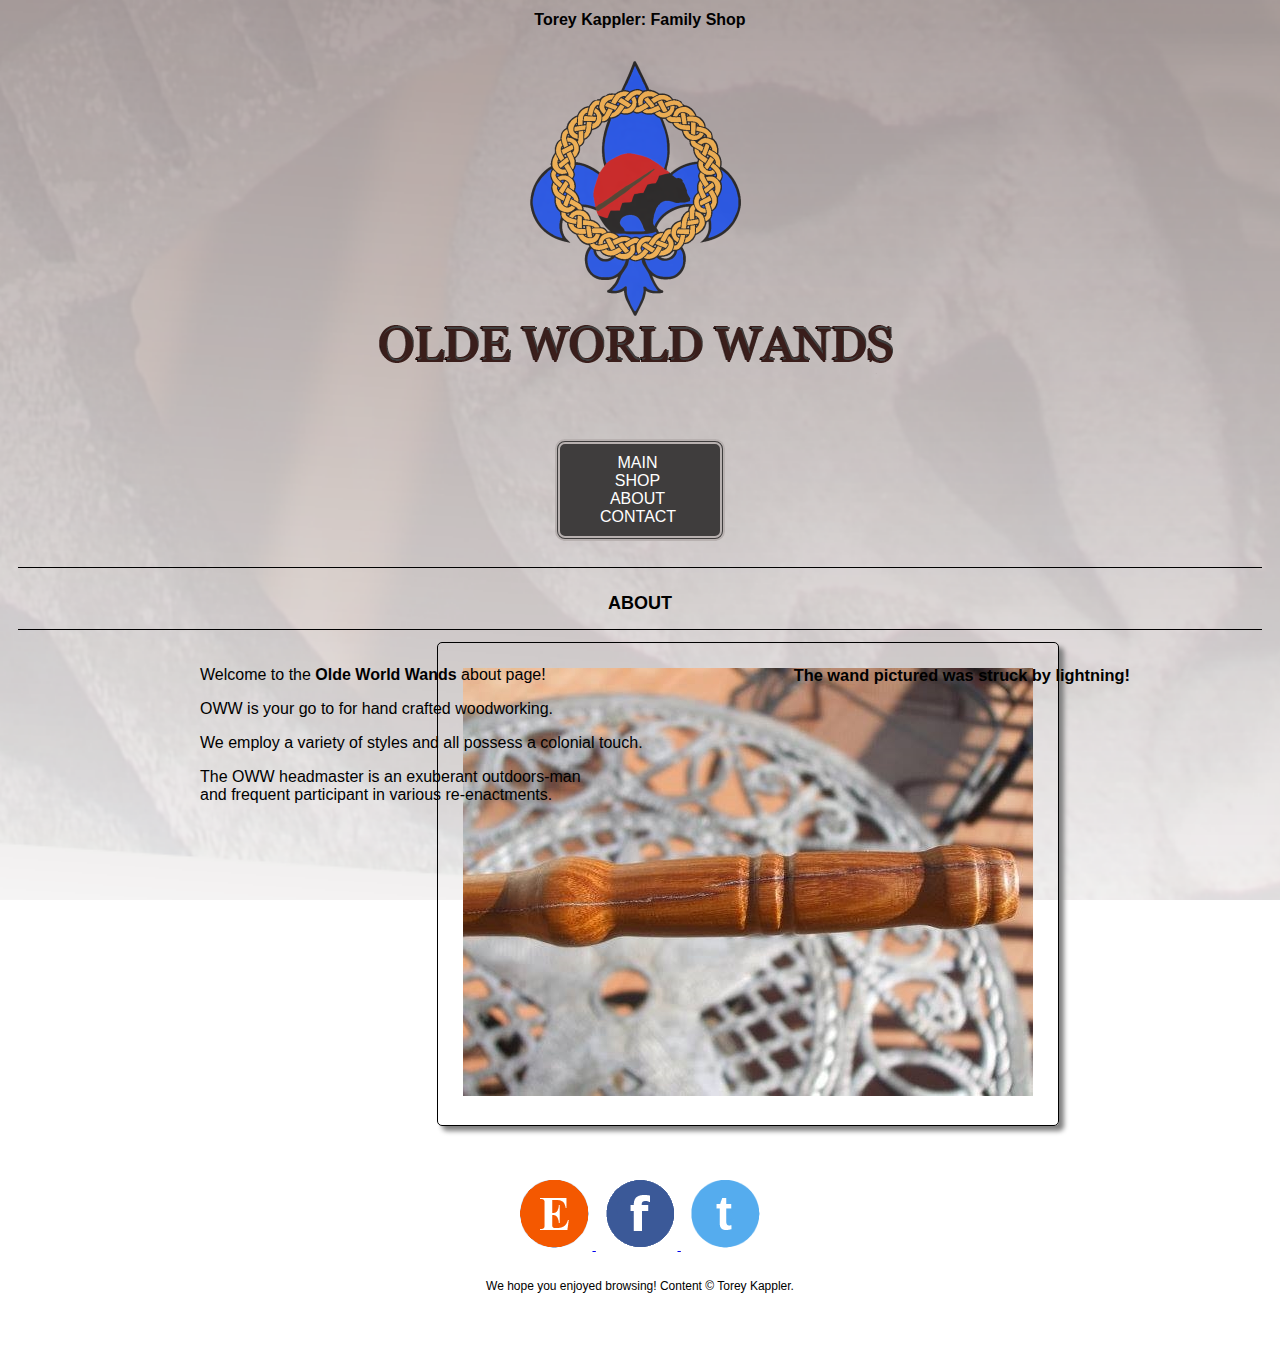
==== about.html @ 91c4a510 "Setup" ====
<!DOCTYPE html>
<!--Torey Kappler.
	EUP1 Project.-->
<html>

<head>

<link type="text/css" rel="stylesheet" href="stylesheet.css"/>

<meta charset="UTF-8">

<!-- name of business + what the page is.-->
<title>

ABOUT:  Olde World Wands

</title>

</head>


<body>

<!-- 1st on page:  needs title with name.-->
<header>

<h1>

Torey Kappler: Family Shop

</h1>

<!--shop logo-->
<div class="logo">

<img id="logo" src="logo2.png" alt="logo"/>

</div>

</header>


<!--begin navigation-->
<div id="navigation">

<nav>

<!--unordered list.-->
<ul>

<!--pages:  index, products, about, contact.-->
<li id="active"><a href="index.html" id="current">MAIN</a></li>

<li><a href="shop.html">SHOP</a></li>

<li><a href="about.html">ABOUT</a></li>

<li><a href="contact.html">CONTACT</a></li>

</ul>
<!--end unordered list.-->

</nav>
<!--end navigation-->

</div>



<section>
<div id="main">
<!--main content.-->
<h2>

ABOUT

</h2>
</div>


<div class="table">

<!--table-->
<table>

<!--table header-->
<thead>


</thead>

<!--body-->
<tbody>

<!--row-->
<tr>

<td>
<img id="about" src="aboutimage.jpg" alt="about"/> 

</tr>

</tbody>

</table>
<!--end table-->

</div>

<!--main text-->
<div id="text">
<p>Welcome to the <strong>Olde World Wands</strong> about page!</p>
<p>OWW is your go to for hand crafted woodworking.</p>
<p>We employ a variety of styles and all possess a colonial touch.</p>
<p>The OWW headmaster is an exuberant outdoors-man <br> and frequent participant in various re-enactments.</p>
</div>

</section>



<div id="aside">

<!-- secondary content and social links-->
<aside>

<div id="h3">

<h3>

The wand pictured was struck by lightning!

</h3>

</div>


</aside>

</div>

<!--footer-->
<div id="footer">
<a href="https://www.etsy.com/shop/OldeWorldWands" target="_blank">

<img id="etsy" src="etsybutton.png" alt="etsy"/> 

</a>

&nbsp;

<a href="https://www.facebook.com/oldeworldwands?ref=hl" target="_blank">

<img id="facebook" src="facebookbutton.png" alt="facebook"/>

</a>

&nbsp;

<a href="https://twitter.com/OldeWorldWands" target="_blank">

<img id="twitter" src="twitterbutton.png" alt="twitter"/>

</a>
<br>

<br>

<p>

We hope you enjoyed browsing! Content &copy; Torey Kappler.

</p>

</div>

</body>

</html>
---- stylesheet.css ----
/*Torey Kappler.
	EUP1 Project.*/

/*body stuff*/
body {
    background-image: url("background2.png");
	background-repeat:  no-repeat;
	background-attachment:  fixed;
	background-size:  cover;
	
}


/*table stuff*/
table{
	border: none;
	font-family:  Palatino Linotype, sans-serif;
	text-align: center;
} 

td {
	border-radius:  5px;
	border:  1px groove black;
	padding: 25px;
	box-shadow: 5px 5px 5px #808080;

}

.table{
	font-family: Palatino Linotype, sans-serif;
	text-align: center;
	margin-right:  auto;
	margin-left:  auto;
	width:  32.5%;

}

/*header stuff*/
header{
	font-family:  Palatino Linotype, sans-serif;
	font-size:  8px;
	text-align:  center; 
}

/*display logo*/
.logo{
	display: block;
	margin-left:  auto;
	margin-right: auto;
	position: relative;
	top: 1px;
	

}

/*nav stuff*/
#navigation{
	text-align:  center;
}


/*navigation list display*/
ul{ 
	font-family:  Palatino Linotype, sans-serif;
	display: inline-block;
	list-style: none;
    text-align: center;
	padding-top: 10px;
	padding-right: 45px;
	padding-bottom: 10px;
	border-radius:  10px;
	border: 5px double #B8B1B0;
	width: 75px;
	background-color: #3F3D3D

}

ul a {
	text-decoration: none;
    color: #FFFFFF;

}

ul a:hover{
	text-decoration: none;
    color: #000000;
    background-color: #E1DFDE;
	
}
/*primary content*/
#main{

	border-top:  1px groove black;
	border-bottom: 1px groove black;
	font-family:  Palatino Linotype, sans-serif;
	text-align:  center;
	margin: 10px 10px 10px 10px;
	padding-top:  10px;
	font-size: 12px;
	color:  black;
	

}



#text{
  font-family:  Palatino Linotype, sans-serif;
  position: absolute;
  float: left;
  top: 650px;
  left: 200px;
  font-size: 16px;


}


/*secondary content*/
#h3{
	font-family:  Palatino Linotype, sans-serif;
	font-size: 14px;
	
}
aside{

	font-family:  Palatino Linotype, sans-serif;
	top:  0px;
	right: 150px;
	text-align: center;

}
#aside{
	
	position: absolute;
	top:  650px;
	right: 150px;

}

/*footer stuff*/
#footer{
	padding-left: 150px;
	padding: 50px;
	text-align: center;
	font-family:  Palatino Linotype, sans-serif;
	font-size: 12px;
}
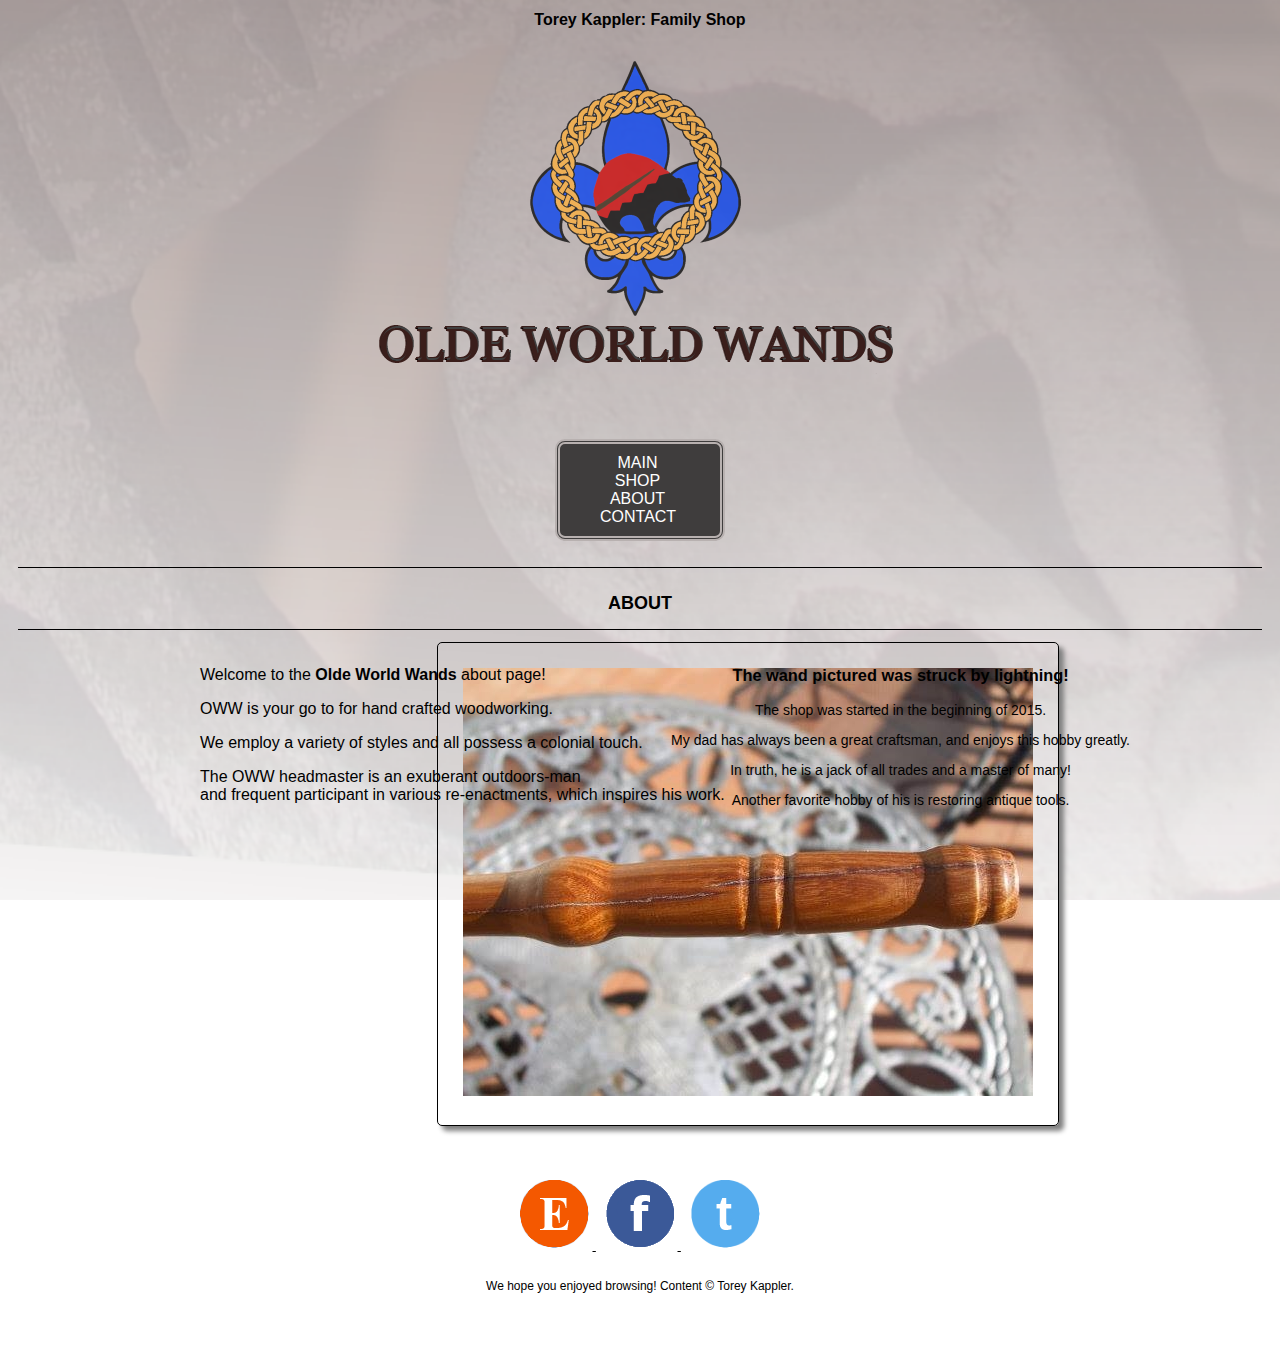
==== commit 9c564145: "Update about.html" ====
--- a/about.html
+++ b/about.html
@@ -112,7 +112,7 @@
 <p>Welcome to the <strong>Olde World Wands</strong> about page!</p>
 <p>OWW is your go to for hand crafted woodworking.</p>
 <p>We employ a variety of styles and all possess a colonial touch.</p>
-<p>The OWW headmaster is an exuberant outdoors-man <br> and frequent participant in various re-enactments.</p>
+<p>The OWW headmaster is an exuberant outdoors-man <br> and frequent participant in various re-enactments, which inspires his work.</p>
 </div>
 
 </section>
@@ -131,7 +131,10 @@
 The wand pictured was struck by lightning!
 
 </h3>
-
+<p>The shop was started in the beginning of 2015.</p>
+<p>My dad has always been a great craftsman, and enjoys this hobby greatly.</p>
+<p>In truth, he is a jack of all trades and a master of many! </p>
+<p>Another favorite hobby of his is restoring antique tools.</p>
 </div>
 
 
@@ -176,4 +179,4 @@
 
 </body>
 
-</html>+</html>
--- a/stylesheet.css
+++ b/stylesheet.css
@@ -87,6 +87,10 @@
     background-color: #E1DFDE;
 	
 }
+
+a{
+	color:  black;
+}
 /*primary content*/
 #main{
 
@@ -145,4 +149,4 @@
 	text-align: center;
 	font-family:  Palatino Linotype, sans-serif;
 	font-size: 12px;
-}+}
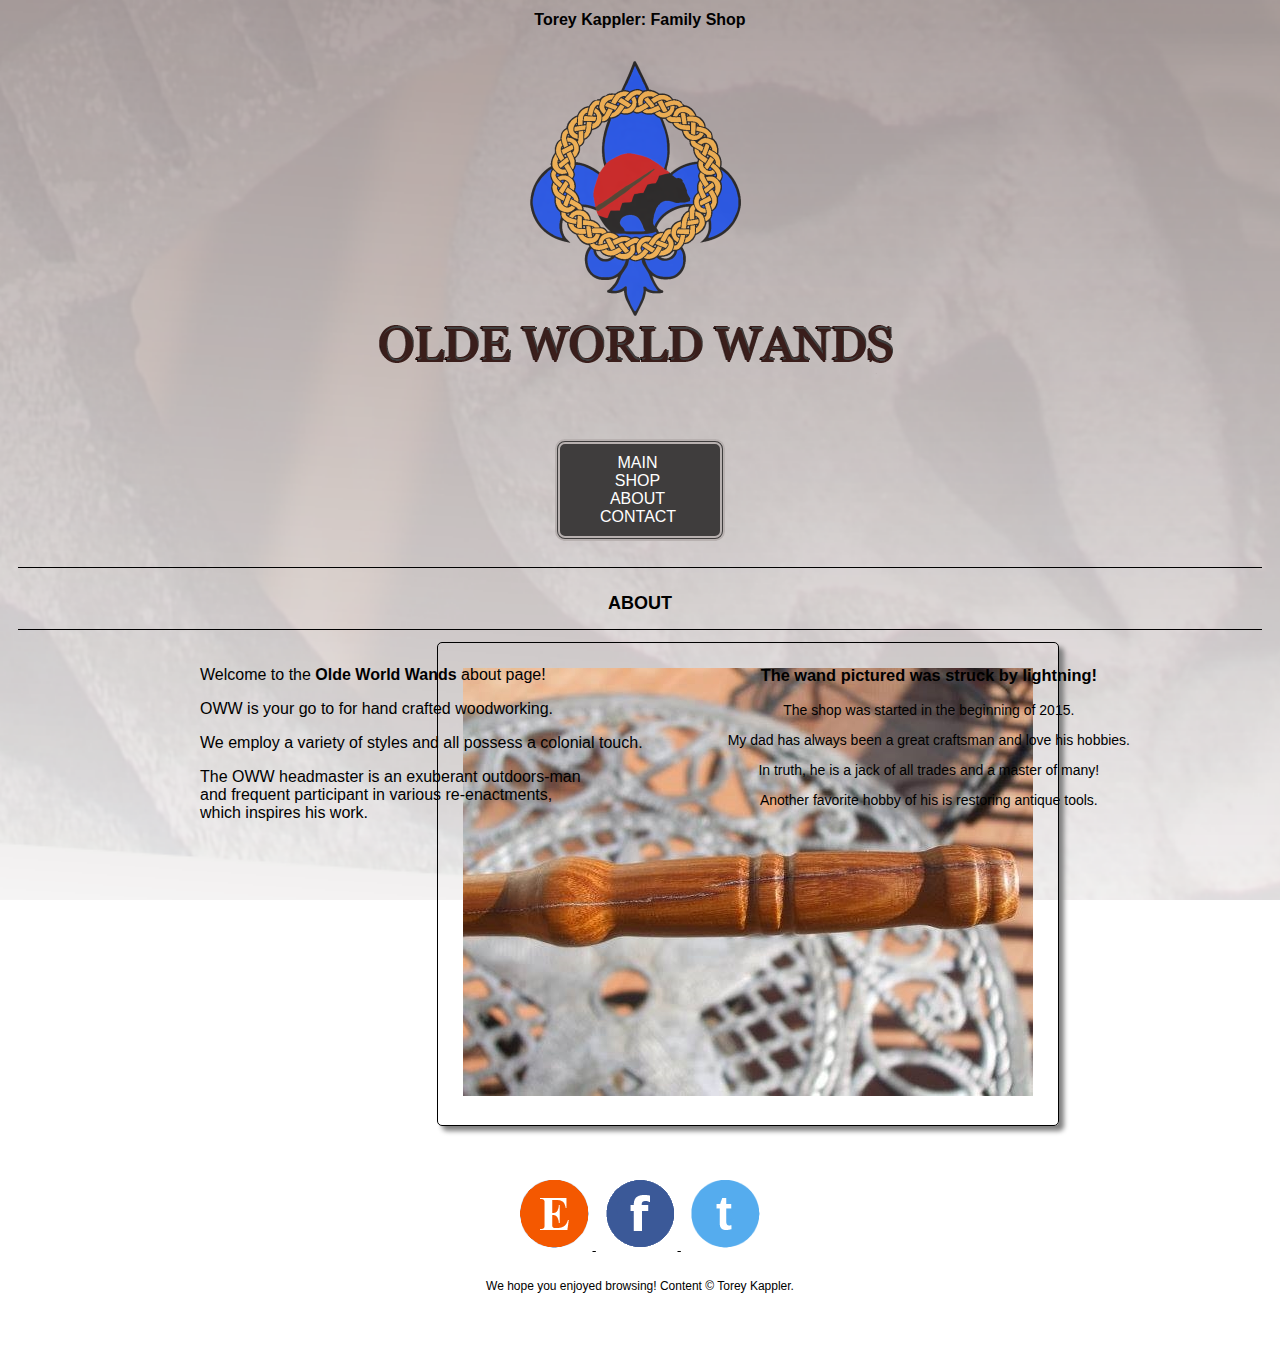
==== commit 27b2a62c: "Update about.html" ====
--- a/about.html
+++ b/about.html
@@ -112,7 +112,7 @@
 <p>Welcome to the <strong>Olde World Wands</strong> about page!</p>
 <p>OWW is your go to for hand crafted woodworking.</p>
 <p>We employ a variety of styles and all possess a colonial touch.</p>
-<p>The OWW headmaster is an exuberant outdoors-man <br> and frequent participant in various re-enactments, which inspires his work.</p>
+<p>The OWW headmaster is an exuberant outdoors-man <br> and frequent participant in various re-enactments,<br> which inspires his work.</p>
 </div>
 
 </section>
@@ -132,7 +132,7 @@
 
 </h3>
 <p>The shop was started in the beginning of 2015.</p>
-<p>My dad has always been a great craftsman, and enjoys this hobby greatly.</p>
+<p>My dad has always been a great craftsman and love his hobbies.</p>
 <p>In truth, he is a jack of all trades and a master of many! </p>
 <p>Another favorite hobby of his is restoring antique tools.</p>
 </div>
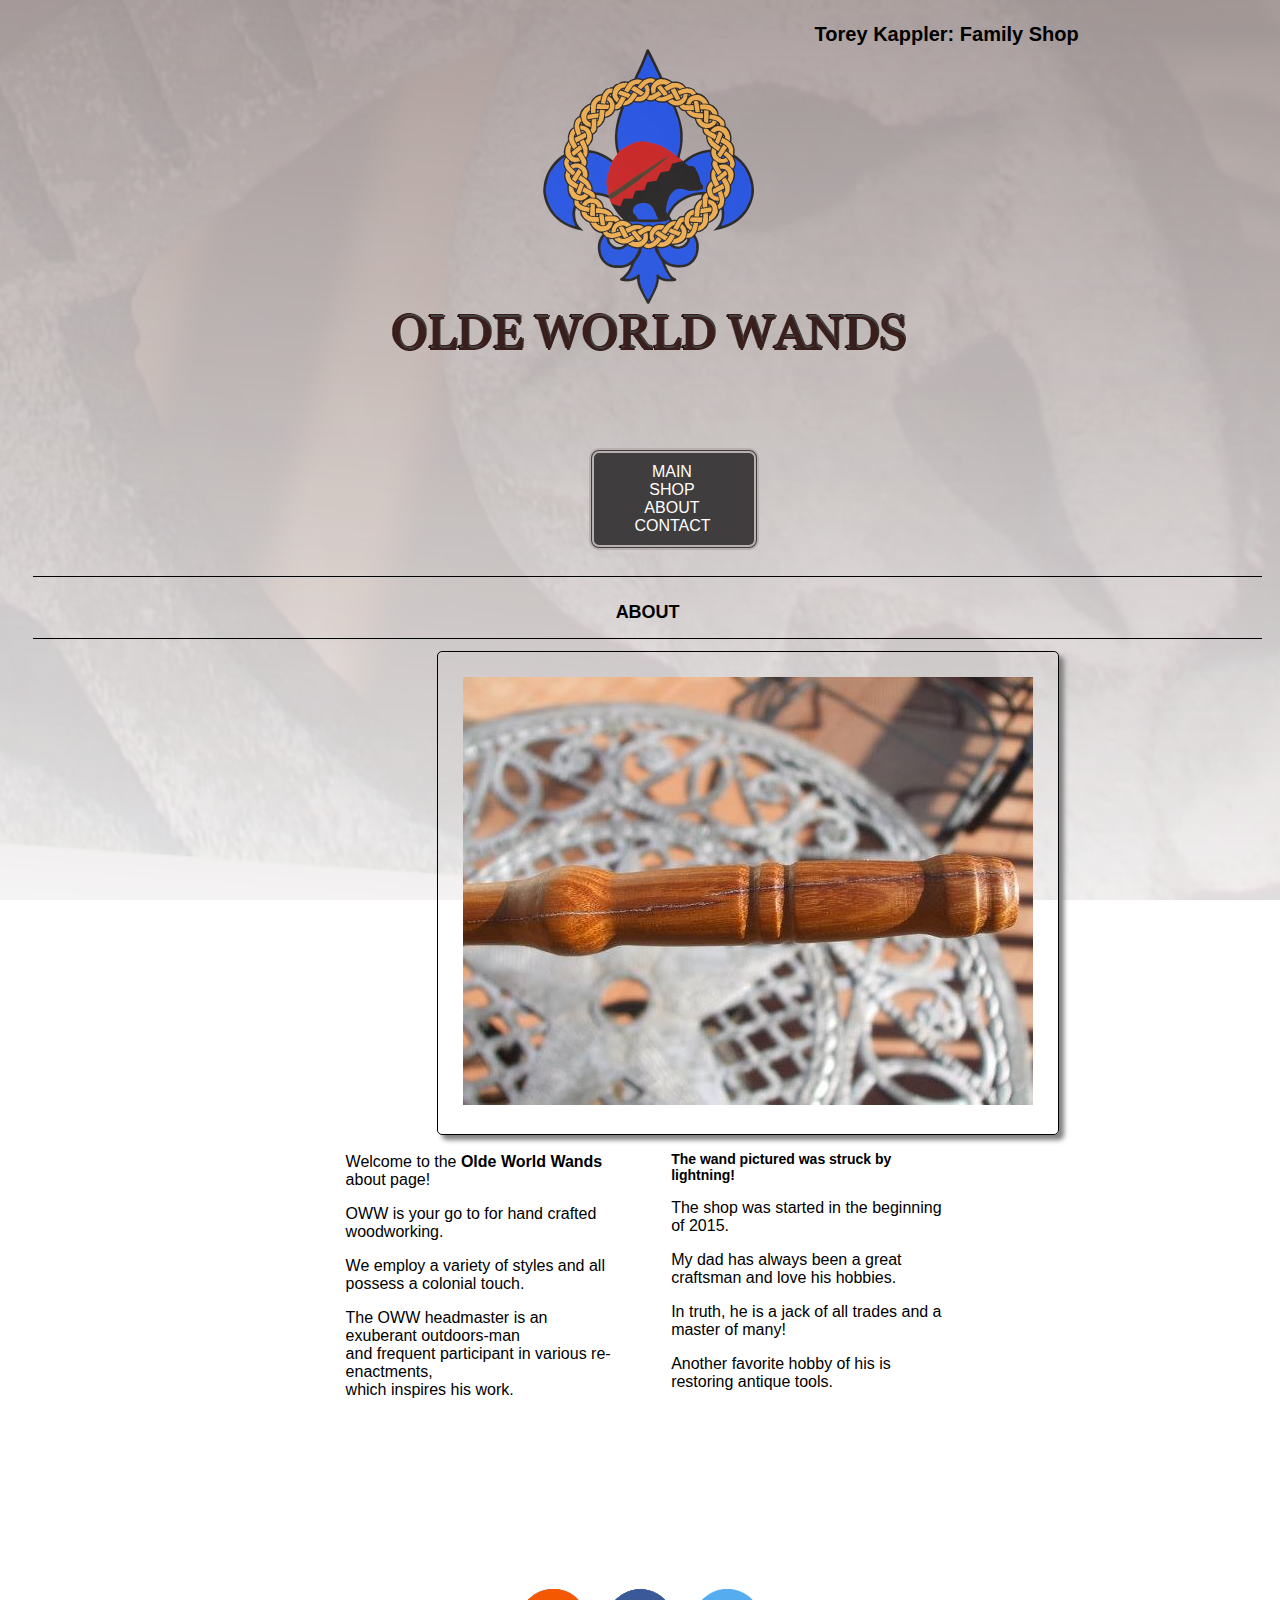
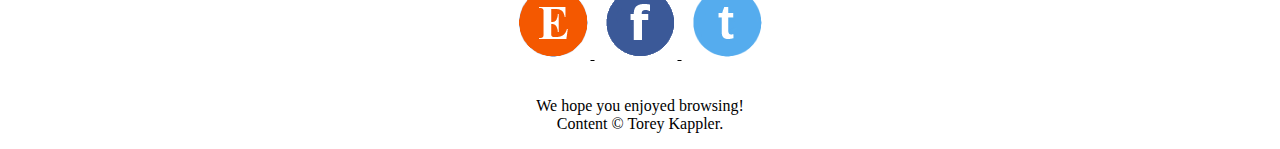
==== commit f92dd152: "Update about.html" ====
--- a/about.html
+++ b/about.html
@@ -1,182 +1,108 @@
 <!DOCTYPE html>
 <!--Torey Kappler.
-	EUP1 Project.-->
+EUP1 Project.-->
 <html>
-
 <head>
-
 <link type="text/css" rel="stylesheet" href="stylesheet.css"/>
-
 <meta charset="UTF-8">
-
 <!-- name of business + what the page is.-->
 <title>
-
-ABOUT:  Olde World Wands
-
+ABOUT: Olde World Wands
 </title>
-
 </head>
-
-
 <body>
-
-<!-- 1st on page:  needs title with name.-->
+<!-- 1st on page: needs title with name.-->
 <header>
-
 <h1>
-
 Torey Kappler: Family Shop
-
 </h1>
-
 <!--shop logo-->
 <div class="logo">
-
 <img id="logo" src="logo2.png" alt="logo"/>
-
 </div>
-
 </header>
-
-
 <!--begin navigation-->
 <div id="navigation">
-
 <nav>
-
 <!--unordered list.-->
 <ul>
-
-<!--pages:  index, products, about, contact.-->
+<!--pages: index, products, about, contact.-->
 <li id="active"><a href="index.html" id="current">MAIN</a></li>
-
 <li><a href="shop.html">SHOP</a></li>
-
 <li><a href="about.html">ABOUT</a></li>
-
 <li><a href="contact.html">CONTACT</a></li>
-
 </ul>
 <!--end unordered list.-->
-
 </nav>
 <!--end navigation-->
-
 </div>
-
-
-
 <section>
 <div id="main">
 <!--main content.-->
 <h2>
-
 ABOUT
-
 </h2>
 </div>
-
-
 <div class="table">
-
 <!--table-->
 <table>
-
 <!--table header-->
 <thead>
-
-
 </thead>
-
 <!--body-->
 <tbody>
-
 <!--row-->
 <tr>
-
 <td>
-<img id="about" src="aboutimage.jpg" alt="about"/> 
-
+<img id="about" src="aboutimage.jpg" alt="about"/>
 </tr>
-
 </tbody>
-
 </table>
 <!--end table-->
-
 </div>
-
 <!--main text-->
-<div id="text">
+<div id="left">
+<div id="lefttext">
 <p>Welcome to the <strong>Olde World Wands</strong> about page!</p>
 <p>OWW is your go to for hand crafted woodworking.</p>
 <p>We employ a variety of styles and all possess a colonial touch.</p>
 <p>The OWW headmaster is an exuberant outdoors-man <br> and frequent participant in various re-enactments,<br> which inspires his work.</p>
 </div>
-
 </section>
-
-
-
-<div id="aside">
-
+<div id="leftaside">
 <!-- secondary content and social links-->
 <aside>
-
 <div id="h3">
-
 <h3>
-
 The wand pictured was struck by lightning!
-
 </h3>
 <p>The shop was started in the beginning of 2015.</p>
 <p>My dad has always been a great craftsman and love his hobbies.</p>
 <p>In truth, he is a jack of all trades and a master of many! </p>
 <p>Another favorite hobby of his is restoring antique tools.</p>
 </div>
-
-
 </aside>
-
 </div>
-
 <!--footer-->
 <div id="footer">
 <a href="https://www.etsy.com/shop/OldeWorldWands" target="_blank">
-
-<img id="etsy" src="etsybutton.png" alt="etsy"/> 
-
+<img id="etsy" src="etsybutton.png" alt="etsy"/>
 </a>
-
 &nbsp;
-
 <a href="https://www.facebook.com/oldeworldwands?ref=hl" target="_blank">
-
 <img id="facebook" src="facebookbutton.png" alt="facebook"/>
-
 </a>
-
 &nbsp;
-
 <a href="https://twitter.com/OldeWorldWands" target="_blank">
-
 <img id="twitter" src="twitterbutton.png" alt="twitter"/>
-
 </a>
 <br>
+<br>
+<p>
+We hope you enjoyed browsing!<br> Content &copy; Torey Kappler.
+</p>
+</div>
+</body>
+</html>
 
-<br>
-
-<p>
-
-We hope you enjoyed browsing! Content &copy; Torey Kappler.
-
-</p>
-
-</div>
-
-</body>
-
-</html>
+    
--- a/stylesheet.css
+++ b/stylesheet.css
@@ -2,6 +2,7 @@
 	EUP1 Project.*/
 
 /*body stuff*/
+
 body {
     background-image: url("background2.png");
 	background-repeat:  no-repeat;
@@ -16,6 +17,9 @@
 	border: none;
 	font-family:  Palatino Linotype, sans-serif;
 	text-align: center;
+	
+	
+	
 } 
 
 td {
@@ -32,30 +36,40 @@
 	margin-right:  auto;
 	margin-left:  auto;
 	width:  32.5%;
-
+	
 }
 
 /*header stuff*/
 header{
 	font-family:  Palatino Linotype, sans-serif;
-	font-size:  8px;
+	font-size:  10px;
 	text-align:  center; 
+	
 }
+h1{ position: absolute; 
+	top: 10px;
+	left: 789px;
+	text-align: center;  
+	margin-left:2%;}
+
+
 
 /*display logo*/
 .logo{
 	display: block;
-	margin-left:  auto;
+	margin-left: 2%;
 	margin-right: auto;
-	position: relative;
-	top: 1px;
+	top: 10px;
+	padding: 20px;
 	
 
 }
-
+/*Requirement fix: relative positioning*/
 /*nav stuff*/
 #navigation{
-	text-align:  center;
+	position: relative;
+	left: 44%;
+	margin-left: 2%;
 }
 
 
@@ -93,7 +107,6 @@
 }
 /*primary content*/
 #main{
-
 	border-top:  1px groove black;
 	border-bottom: 1px groove black;
 	font-family:  Palatino Linotype, sans-serif;
@@ -102,51 +115,62 @@
 	padding-top:  10px;
 	font-size: 12px;
 	color:  black;
+	margin-left: 2%;
+	position: relative;
+	min-height: 100%;
+	
 	
 
 }
 
+/*Requirement fix:  2 elements side-by-side*/
+#left{
+	width: 640px;
+	margin: 0 auto;
+	
 
+}
 
-#text{
-  font-family:  Palatino Linotype, sans-serif;
-  position: absolute;
-  float: left;
-  top: 650px;
-  left: 200px;
-  font-size: 16px;
+#lefttext, #leftaside{
+	font-family:  Palatino Linotype, sans-serif;
+	float: left;
+	min-height: 450px;
+	color: black;
+	margin-left: 4%;
+	font-size: 16px;
+	
+}
 
+#lefttext{
+	width: 275px;
+	
+
+}
+#leftaside{
+	width: 275px;
 
 }
 
 
 /*secondary content*/
-#h3{
+h3{
 	font-family:  Palatino Linotype, sans-serif;
 	font-size: 14px;
 	
 }
+
 aside{
+	
+	font-family:  Palatino Linotype, sans-serif;
+	text-align: left;	
+}
 
-	font-family:  Palatino Linotype, sans-serif;
-	top:  0px;
-	right: 150px;
-	text-align: center;
+#footer{ 
 
-}
-#aside{
-	
-	position: absolute;
-	top:  650px;
-	right: 150px;
+
+clear: both;
+text-align: center;
 
 }
 
-/*footer stuff*/
-#footer{
-	padding-left: 150px;
-	padding: 50px;
-	text-align: center;
-	font-family:  Palatino Linotype, sans-serif;
-	font-size: 12px;
-}
+
